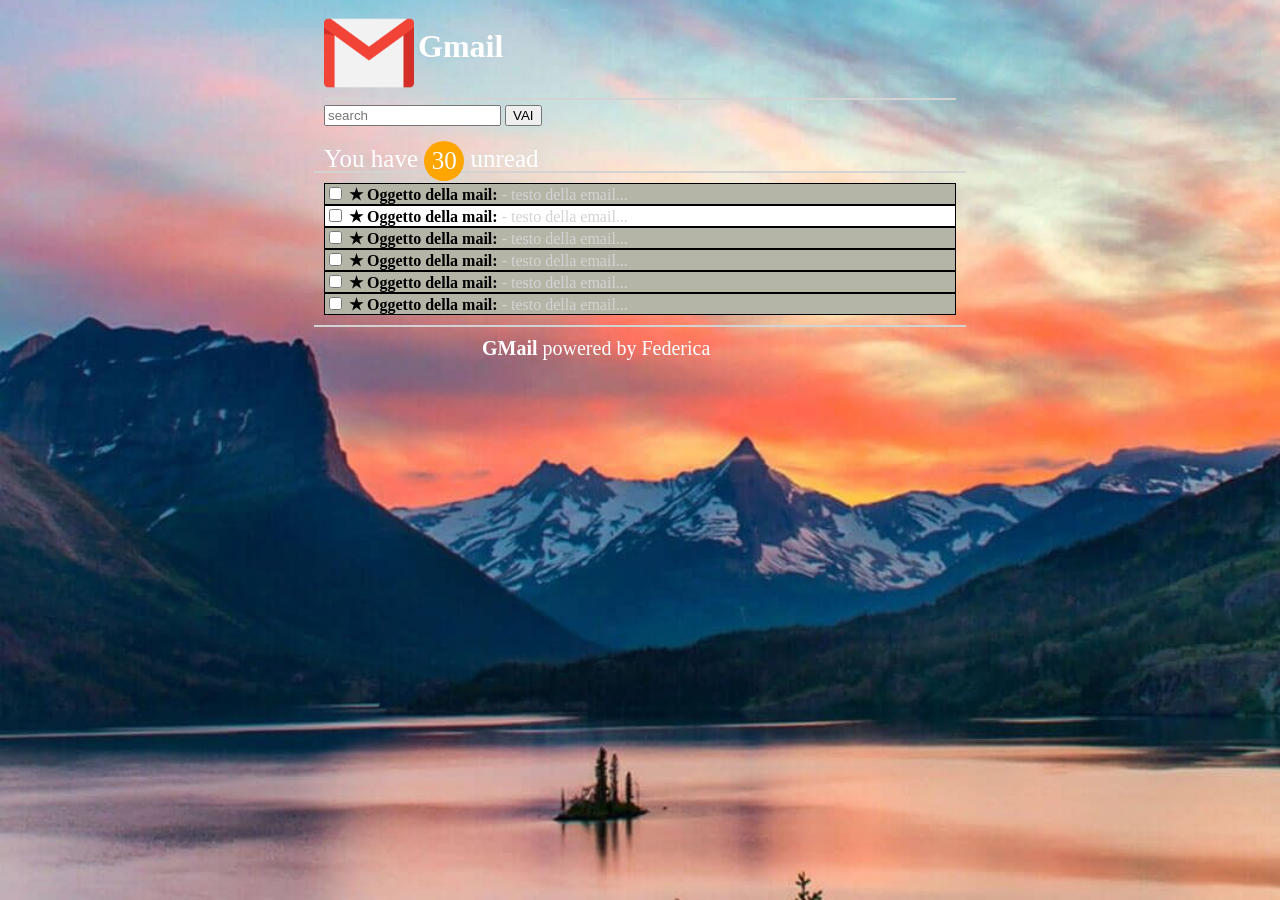
==== index.html @ 11625b6a "rinominato index" ====
<!DOCTYPE html>
<html lang="en" dir="ltr">
  <head>
    <meta charset="utf-8">
    <link rel="stylesheet" href="css/style.css">
    <title>Gmail</title>
  </head>
  <body>
<!-- intestazione -->
    <header>
      <div class="container">

         <div id="logo">
           <img id="logo" src="img/logo.png" alt="logoGmail">
           <h1 id="gmail-logo"> Gmail</h1>

         </div>

      <div id="header-bottom">
        <form class="" action="index.html" method="post">
          <input type="text" name="" value="" placeholder="search">
          <button type="submit" name="VAI">VAI</button>
        </form>

      </div>
      <div class="count">You have
        <span>30</span> unread
      </div>
    </div>

    </header>
    <!-- /intestazione -->

    <!-- elenco email -->
    <main id="main">
    <div class="elenco">

      <section>
        <div class="email">
          <input type="checkbox" name="" value="">
          <strong> &starf; Oggetto della mail:</strong>
          <span class="testoemail">- testo della email...</span>

        </div>
      </section>
      <section>
        <div id="emailnonletta" class="email">
          <input type="checkbox" name="" value="">
          <strong> &starf; Oggetto della mail:</strong>
          <span class="testoemail">- testo della email...</span>

        </div>
      </section>
      <section>
        <div class="email">
          <input type="checkbox" name="" value="">
          <strong> &starf; Oggetto della mail:</strong>
          <span class="testoemail">- testo della email...</span>

        </div>
      </section>
      <section>
        <div class="email">
          <input type="checkbox" name="" value="">
          <strong> &starf; Oggetto della mail:</strong>
          <span class="testoemail">- testo della email...</span>

        </div>
      </section>
      <section>
        <div class="email">
          <input type="checkbox" name="" value="">
          <strong> &starf; Oggetto della mail:</strong>
          <span class="testoemail">- testo della email...</span>

        </div>
      </section>
      <section>
        <div class="email">
          <input type="checkbox" name="" value="">
          <strong> &starf; Oggetto della mail:</strong>
          <span class="testoemail">- testo della email...</span>

        </div>
      </section>
    </div>
    </main>
    <!-- elenco email -->
    <!-- footer -->
    <footer>
    <div class="footer">
      <strong>GMail</strong> powered by Federica

    </div>
    </footer>
    <!-- footer -->

  </body>

</html>
---- css/style.css ----
body {
background-image: url(../img/sfondo2.jpg);
background-repeat: no-repeat;
background-size: 100%;
background-position: center;
}

.container {
   margin: auto;
   width: 50%;
}

#logo {
  height: 90px;
  vertical-align: middle;
}

#gmail-logo {
  display: inline;
  color: white;
}

#header-bottom {
   border-top: 2px solid lightgrey;
   padding: 5px 0;
}

.count{
  color: white;
  font-size: 25px;
  padding: 10px 0;
}

.count span {
  display: inline-block;
  background-color: orange;
  border-radius: 100%;
  width: 40px;
  height: 40px;
  text-align: center;
  line-height: 40px;
  vertical-align: middle;
}
#main {
  border-top: 2px solid lightgrey;
  border-bottom: 2px solid lightgrey;
  padding: 10px;
  margin: auto;
  width: 50%;
  margin-top: -20px;
}
.email {
  background-color: #B5B5A7;
  border: 1px solid black;
}

.testoemail {
  color: lightgrey;
}

footer {
 margin: auto;
 width: 25%;
 padding: 10px;
 font-size: 20px;
}

.footer {
  color: white;
}

#emailnonletta {
  background-color: white;
}
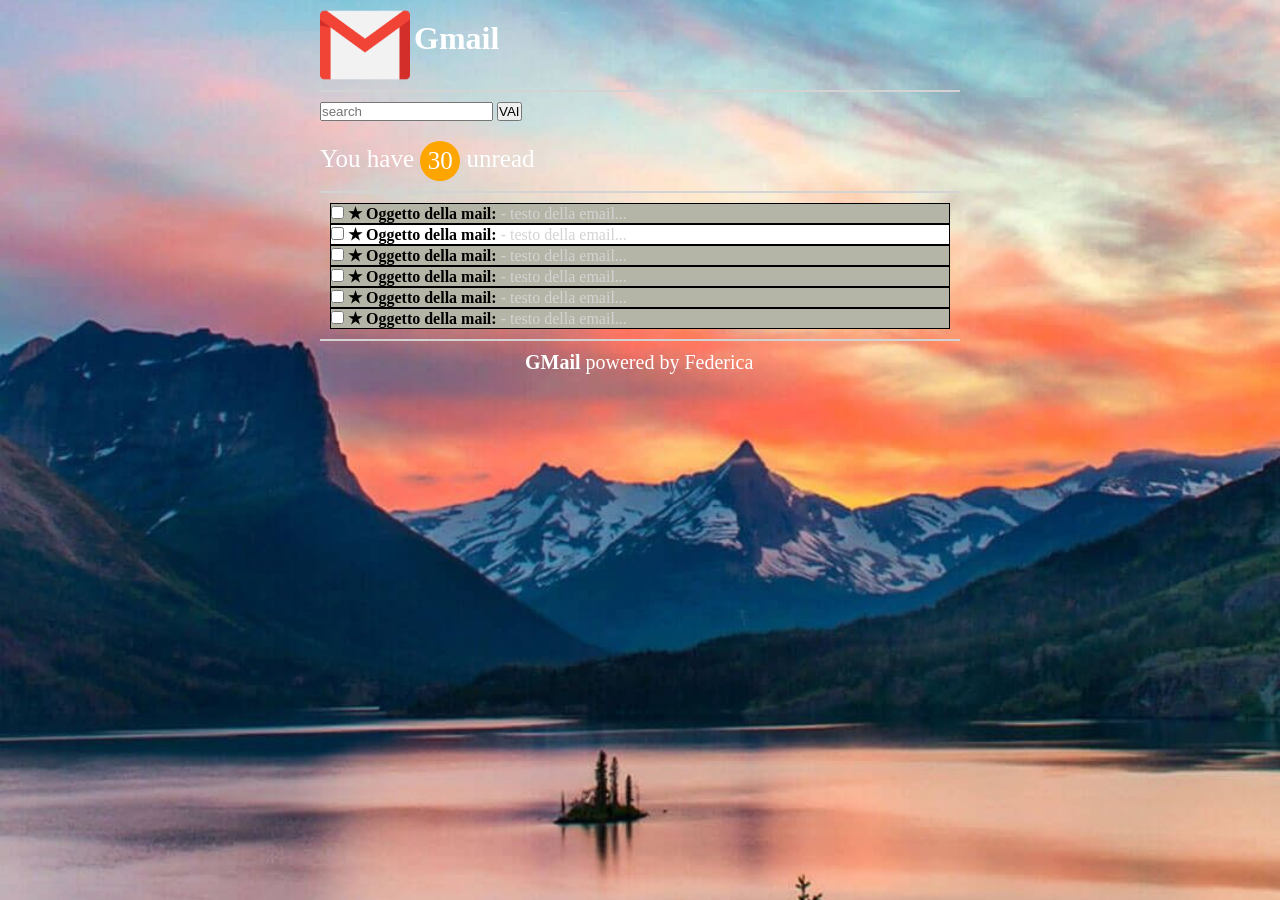
==== commit 8fe7bc55: "Modifiche al css" ====
--- a/index.html
+++ b/index.html
@@ -7,26 +7,26 @@
   </head>
   <body>
 <!-- intestazione -->
+  <div class="container">
     <header>
-      <div class="container">
 
-         <div id="logo">
+
+        <div id="logo">
            <img id="logo" src="img/logo.png" alt="logoGmail">
            <h1 id="gmail-logo"> Gmail</h1>
-
-         </div>
+        </div>
 
       <div id="header-bottom">
         <form class="" action="index.html" method="post">
           <input type="text" name="" value="" placeholder="search">
           <button type="submit" name="VAI">VAI</button>
         </form>
+      </div>
 
-      </div>
       <div class="count">You have
         <span>30</span> unread
       </div>
-    </div>
+    <!-- </div> -->
 
     </header>
     <!-- /intestazione -->
@@ -94,7 +94,7 @@
     </div>
     </footer>
     <!-- footer -->
-
+</div>
   </body>
 
 </html>
--- a/css/style.css
+++ b/css/style.css
@@ -1,3 +1,11 @@
+* {
+
+ box-sizing:border-box;
+ padding:0;
+ margin: 0;
+
+}
+
 body {
 background-image: url(../img/sfondo2.jpg);
 background-repeat: no-repeat;
@@ -22,7 +30,7 @@
 
 #header-bottom {
    border-top: 2px solid lightgrey;
-   padding: 5px 0;
+   padding: 10px 0;
 }
 
 .count{
@@ -45,9 +53,8 @@
   border-top: 2px solid lightgrey;
   border-bottom: 2px solid lightgrey;
   padding: 10px;
-  margin: auto;
-  width: 50%;
-  margin-top: -20px;
+  /* margin: auto;
+  width: 50%; */
 }
 .email {
   background-color: #B5B5A7;
@@ -60,7 +67,7 @@
 
 footer {
  margin: auto;
- width: 25%;
+ width: 250px;
  padding: 10px;
  font-size: 20px;
 }
